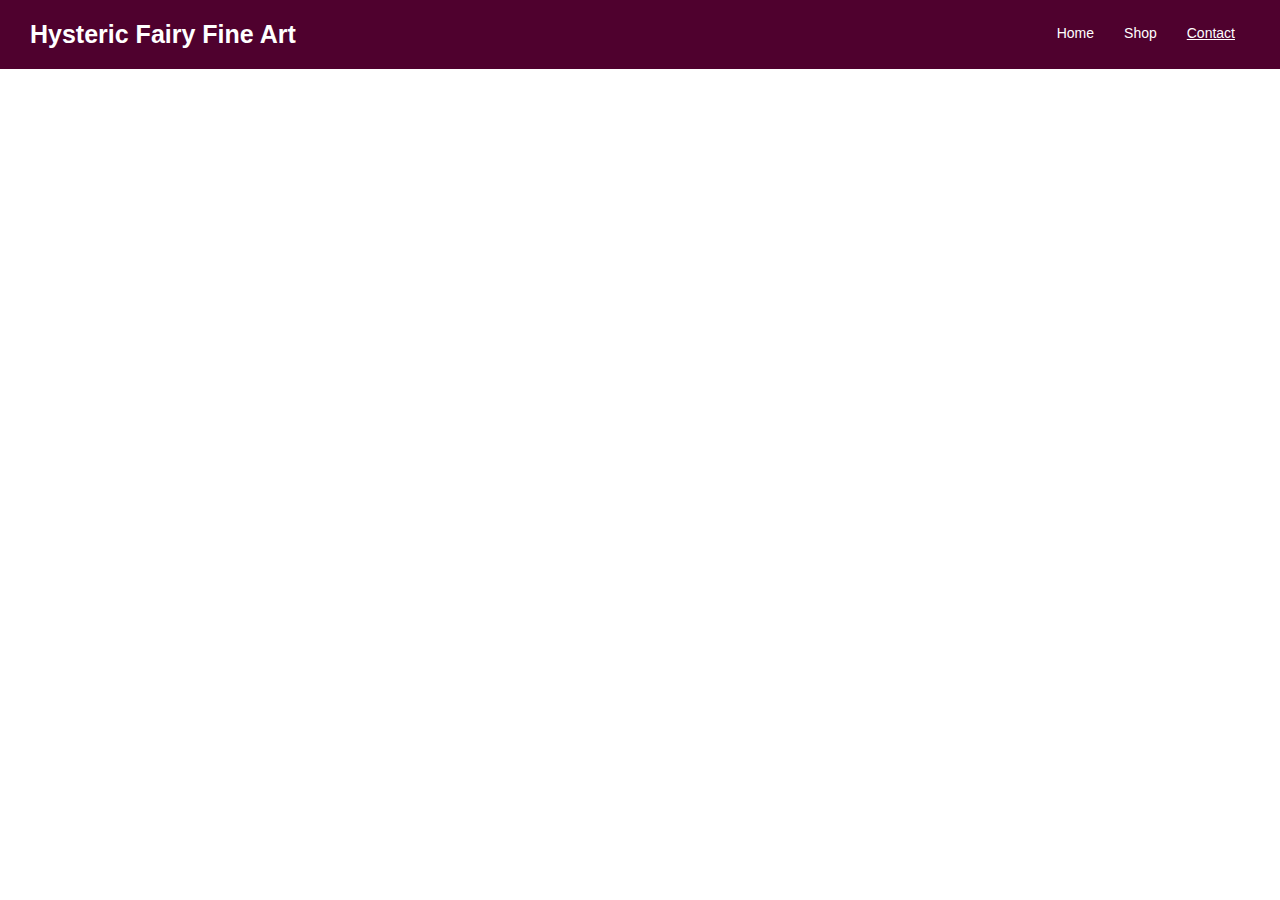
==== contact.html @ 940febfe "v4.0" ====
<!DOCTYPE html>
<html>

<head>
    <title>Home | Hysteric Fairy Fine Art</title>
    <link href="./index.css" rel="stylesheet" type="text/css">
</head>

<body>

    <div class="nav">
             <ul> 
                 <li id="page"><a href="./contact" class="active">Contact</a></li>
                 <li id="page"><a href="./shop.html">Shop</a></li>
                 <li id="page"><a href="./index.html">Home</a></li>
                 <li id="heading" class="bold"><a href="./index.html">Hysteric Fairy Fine Art</a></li>
            </ul>
    </div>
---- index.css ----
* {
    margin: 0;
    padding: 0;
    text-decoration: none;
    font-family: helvetica;
}

a:visited {
    color: none;
}

.bold {
    font-weight: bold;
}

.active {
    text-decoration: underline;
}

.nav a {
    color: white;
}

.nav {
    position: fixed;
    width: 100%;
    z-index: 10;
}

.nav ul {
    overflow: hidden;
    background-color: #4F012E;
    padding-right: 30px;
    padding-left: 15px;
}

.nav li {
    float: right;
    list-style-type: none;
    padding: 20px 15px;
}

#heading {
    font-size: 25px;
    float: left;
}

#page {
    padding-top: 25px;
    font-size: 14px;
    font-family: 'Segoe UI', Tahoma, Geneva, Verdana, sans-serif
}

.banner {
    background-image: url("https://static.wixstatic.com/media/fffda4_4a1732443dc543b2a7205a1f4ed02785~mv2_d_3362_2960_s_4_2.jpg/v1/fill/w_560,h_470,al_c,q_80,usm_0.66_1.00_0.01/fffda4_4a1732443dc543b2a7205a1f4ed02785~mv2_d_3362_2960_s_4_2.webp");
    background-repeat: no-repeat;
    background-size: cover;
    width: 100%;
    height: 70%;
    position: fixed;
    top: 68px;
}

.spread {
    background-color: rgba(100, 0, 116, 0.3);
    height: 58%;
    position: absolute;
    width: 100%;
    text-align: center;
}

#stext {
    top: 46%;
    width: 100%;
    color: white;
    position: absolute;
}

#stext h2 {
    font-weight: bold;
    font-size:70px;
}

#stext p {
    font-size: 35px;
}

.gallery {
    position: absolute;
    top: 58%;
    height: 48%;
    background-color: white;
    width: 100%;
    display: flex;
}

.gimg {
    position: relative;
    flex: 33.3%;
    padding: 2%;
    text-align: center;
}

.gimg img {
    border-style: solid;
    border-color: black;
    border-width: 5px;
}

.about {
    position: absolute;
    top: 105%;
    height: 100%;
    background-color: purple;
    width: 100%;
}

.atext {
    width: 50%;
    font-size: 160%;
    position: relative;
    float: right;
    color: white;
    top: 35%;
    padding: 0% 10%;
}

.atext h2 {
    text-decoration: underline;
}

.apic {
    float: left;
    padding: 0% 10%;
    position: relative;
}

.apic img {
    width: 25.0%;
    height: auto;
    border-style: solid;
    border-color: black;
    border-width: 5px;
    float: left;
}
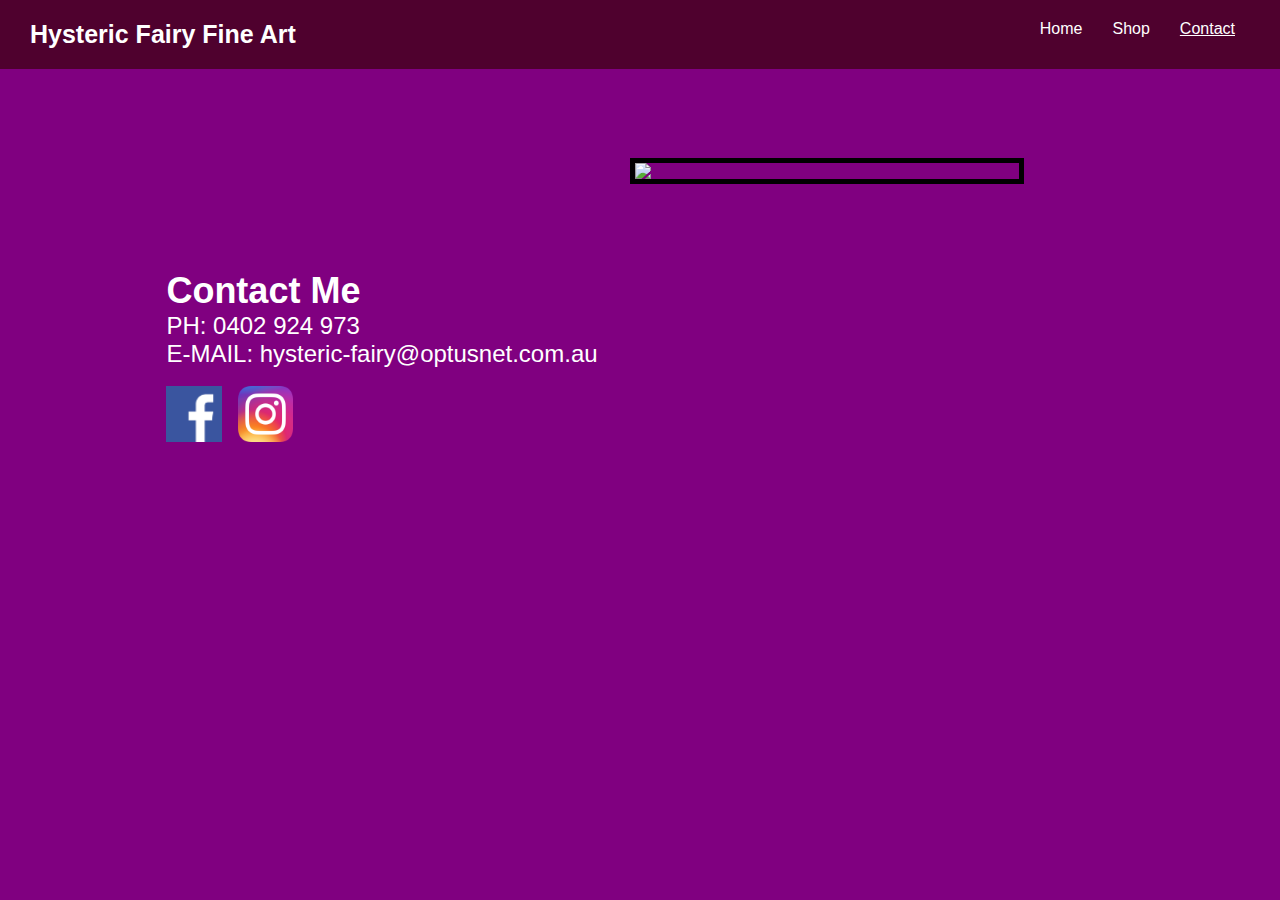
==== commit 78ff8b13: "v6.0" ====
--- a/contact.html
+++ b/contact.html
@@ -3,7 +3,7 @@
 
 <head>
     <title>Home | Hysteric Fairy Fine Art</title>
-    <link href="./index.css" rel="stylesheet" type="text/css">
+    <link href="./contact.css" rel="stylesheet" type="text/css">
 </head>
 
 <body>
@@ -15,4 +15,26 @@
                  <li id="page"><a href="./index.html">Home</a></li>
                  <li id="heading" class="bold"><a href="./index.html">Hysteric Fairy Fine Art</a></li>
             </ul>
-    </div>+    </div>
+
+    <div class="contact">
+
+        <div class="info">
+            <h2>Contact Me</h2>
+            <p>PH: 0402 924 973</p>
+            <p>E-MAIL: hysteric-fairy@optusnet.com.au</p>
+        </div>
+
+        <div class="social">
+            <img src="facebook.png">
+            <img src="instagram.png">
+        </div>
+
+        <div class="pic">
+            <img src="https://i.etsystatic.com/isla/f4a372/16498181/isla_fullxfull.16498181_60rwr2mn.jpg?version=0">
+        </div>
+
+    </div>
+
+</body>
+</html>--- a/contact.css
+++ b/contact.css
@@ -0,0 +1,86 @@
+* {
+    margin: 0;
+    padding: 0;
+    text-decoration: none;
+    font-family: helvetica;
+}
+
+a:visited {
+    color: none;
+}
+
+.bold {
+    font-weight: bold;
+}
+
+.active {
+    text-decoration: underline;
+}
+
+.nav a {
+    color: white;
+}
+
+.nav {
+    position: fixed;
+    width: 100%;
+    z-index: 10;
+}
+
+.nav ul {
+    overflow: hidden;
+    background-color: #4F012E;
+    padding-right: 30px;
+    padding-left: 15px;
+}
+
+.nav li {
+    float: right;
+    list-style-type: none;
+    padding: 20px 15px;
+}
+
+#heading {
+    font-size: 25px;
+    float: left;
+}
+
+.contact {
+    position: absolute;
+    background-color: purple;
+    width: 100%;
+    height: 100%;
+}
+
+.info {
+    position: relative;
+    top: 30%;
+    padding-right: 45%;
+    padding-left: 13%;
+    font-size: 150%;
+    color: white;
+}
+
+.social {
+    position: relative;
+    top: 32%;
+    padding-left: 13%;
+}
+
+.social img {
+    position: relative;
+    width: 5%;
+    height: auto;
+    padding-right: 1%;
+}
+
+.pic img {
+    position: relative;
+    float: right;
+    width: 30%;
+    height: auto;
+    right: 20%;
+    border-style: solid;
+    border-color: black;
+    border-width: 5px;
+}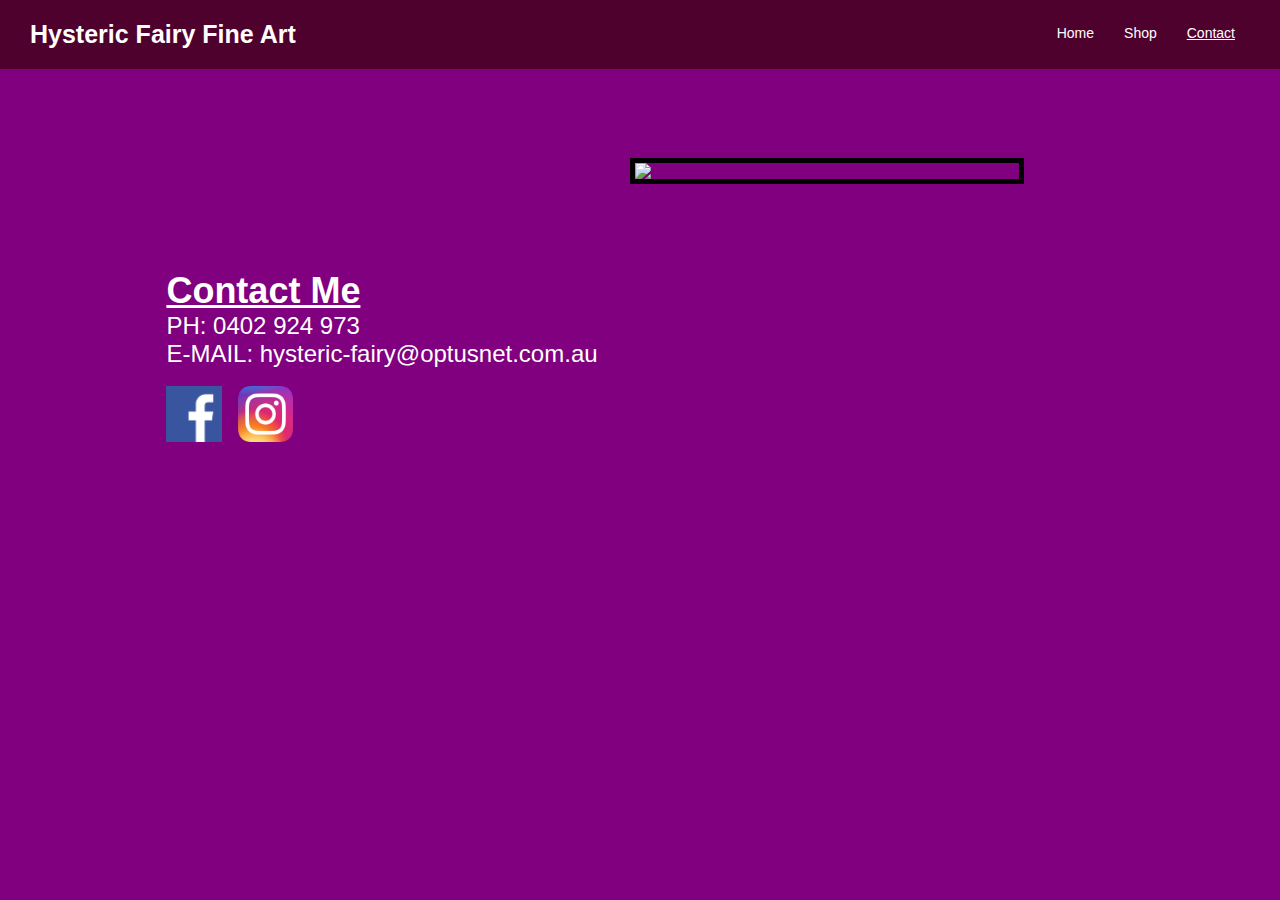
==== commit c03a6e5e: "6.14" ====
--- a/contact.html
+++ b/contact.html
@@ -2,7 +2,7 @@
 <html>
 
 <head>
-    <title>Home | Hysteric Fairy Fine Art</title>
+    <title>Contact | Hysteric Fairy Fine Art</title>
     <link href="./contact.css" rel="stylesheet" type="text/css">
 </head>
 
@@ -26,8 +26,12 @@
         </div>
 
         <div class="social">
-            <img src="facebook.png">
-            <img src="instagram.png">
+            <a href = "https://www.facebook.com/hystericfairy/">
+            <img src="contact/facebook.png">
+            </a>
+            <a href = "https://www.instagram.com/hystericfairyfineart/">
+            <img src="contact/instagram.png">
+            </a>
         </div>
 
         <div class="pic">
--- a/contact.css
+++ b/contact.css
@@ -45,6 +45,12 @@
     float: left;
 }
 
+#page {
+    padding-top: 25px;
+    font-size: 14px;
+    font-family: 'Segoe UI', Tahoma, Geneva, Verdana, sans-serif
+}
+
 .contact {
     position: absolute;
     background-color: purple;
@@ -59,6 +65,10 @@
     padding-left: 13%;
     font-size: 150%;
     color: white;
+}
+
+.info h2 {
+    text-decoration: underline;
 }
 
 .social {
